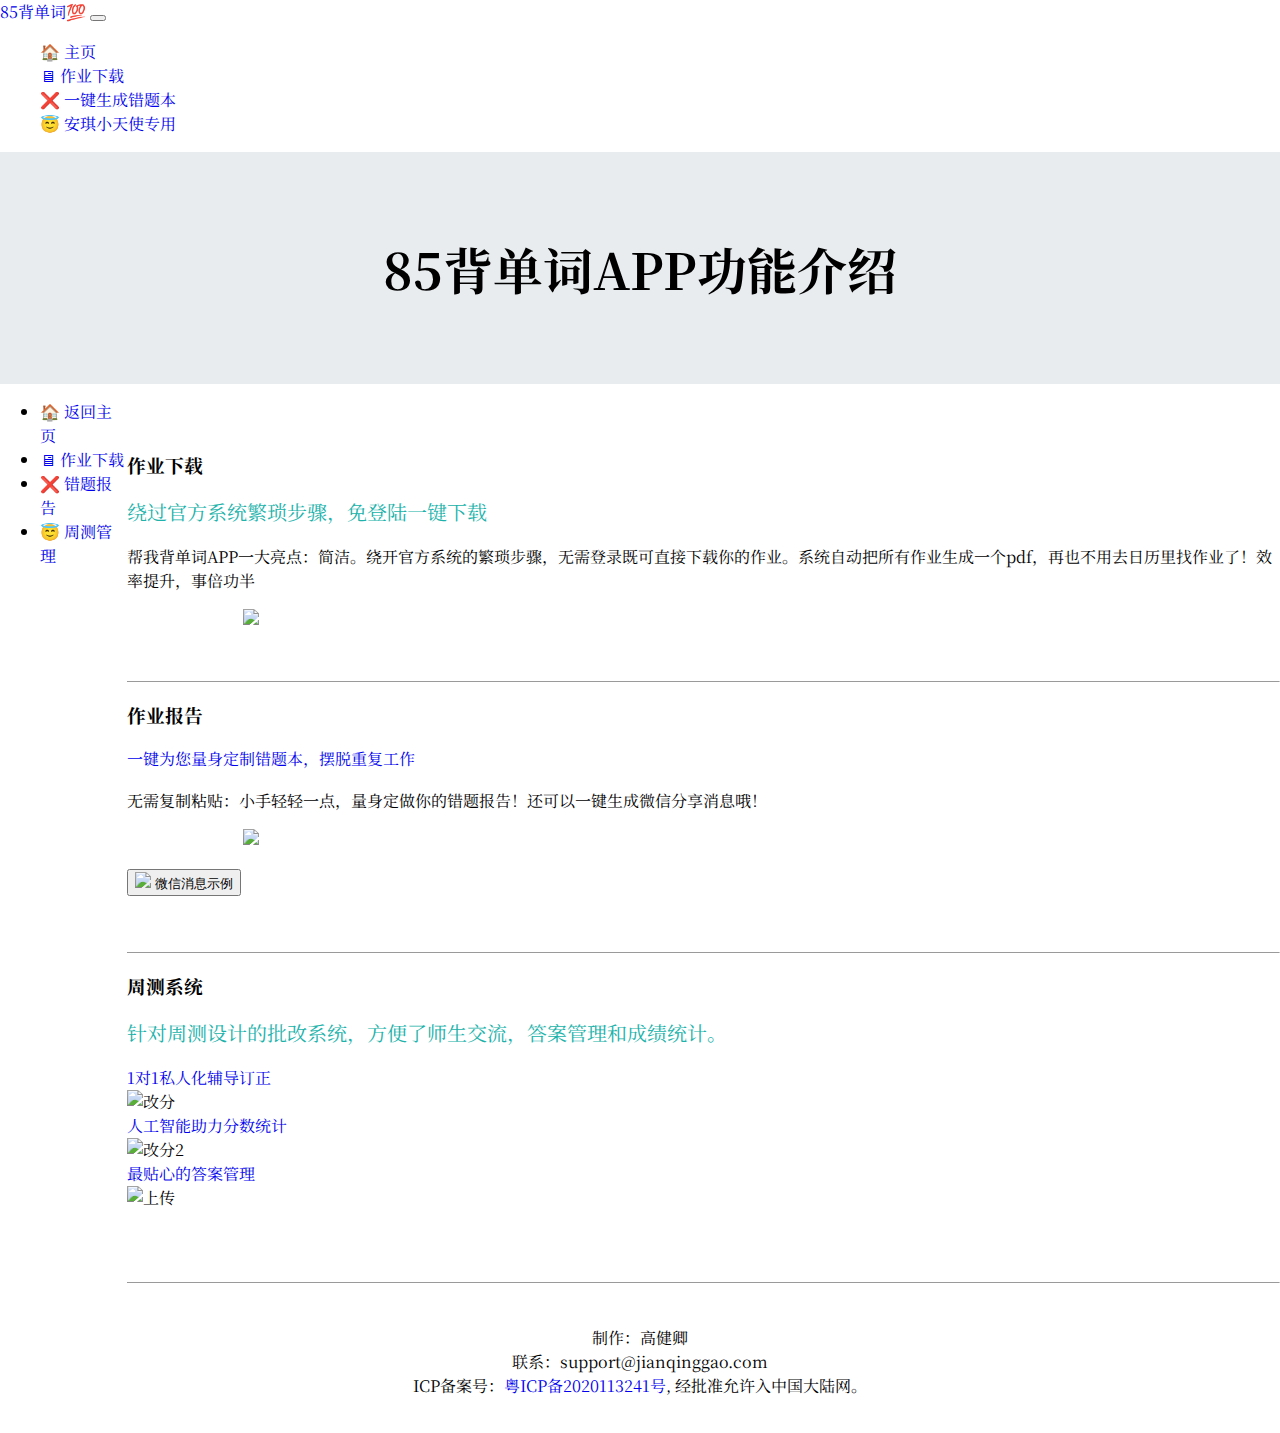
==== web/Intro.html @ 0a45a6ab "Add intro page" ====
<!DOCTYPE html>
<!-- 
作者：高健卿
风变科技第1关
-->
<html>
    <head>
        <meta http-equiv="Content-Type" content="text/html; charset=UTF-8">
        <link rel="preconnect" href="https://fonts.gstatic.com">
        <link href="https://fonts.googleapis.com/css2?family=Noto+Serif+SC:wght@500&display=swap" rel="stylesheet">
        <title>85背单词功能介绍</title>
        <style>
            a {
                text-decoration: none;
            }

            body {
                margin: 0;
                width:100%;
                height: 100%;
                font-family: 'Noto Serif SC', serif !important;
                line-height: 1.5;
            }


            #header {
                background-color:#e9ecef;/*#0c1f27;*/
                /*color:#20b2aa;*/
                text-align:center;
                padding:45px;
            }

            #nav {
                line-height:60px;
                background-color:#e0f2f0;
                width:80px;
                padding:30px;
                position: absolute;
                left: 0;
                top:0;
                bottom: 0;
            }

            #footer {
                /*background-color:#0c1f27;
                color:#20b2aa;*/
                clear:both;
                text-align:center;
                padding:35px;
            }

            #main {
                /* margin-left: 140px;
                 padding-left: 150px;
                 padding-right: 220px;*/
                overflow: scroll;
                align-items: flex-start;
            }

            #article {
                display: flex;
                position: relative;
            }

            .catlog{
                font-size:20px;
                color:black;
                font-family: sans-serif;
            }

            .title {
                color:#20b2aa;
                font-size:20px;
            }

            .img {
                width: 80%;
            }
            /*我自己的class*/
            .centralized
            {
                text-align: center;
                margin: auto;
            }

            img.centralized
            {
                display: block;

            }
            .margined
            {
                margin-bottom: 18px;
            }
            a.margined
            {
                display: block;
            }
        </style>

        <!--中国国内速度最快的源：Bootstrap 框架引进-->
        <!--BS CSS-->
        <link rel="stylesheet" href="https://cdn.jsdelivr.net/npm/bootstrap@4.5.3/dist/css/bootstrap.min.css" integrity="sha256-93wNFzm2GO3EoByj9rKZCwGjAJAwr0nujPaOgwUt8ZQ=" crossorigin="anonymous">
        <!--Libraries-->
        <!--JQuery-->
        <script src="https://cdn.jsdelivr.net/npm/jquery@3.5.1/dist/jquery.min.js" integrity="sha256-9/aliU8dGd2tb6OSsuzixeV4y/faTqgFtohetphbbj0=" crossorigin="anonymous"></script>
        <!--Popper.js-->
        <script src="https://cdn.jsdelivr.net/npm/popper.js@1.16.0/dist/umd/popper.min.js" integrity="sha384-Q6E9RHvbIyZFJoft+2mJbHaEWldlvI9IOYy5n3zV9zzTtmI3UksdQRVvoxMfooAo" crossorigin="anonymous"></script>
        <!--Boostrap.js-->
        <script src="https://cdn.jsdelivr.net/npm/bootstrap@4.5.3/dist/js/bootstrap.min.js" integrity="sha256-2JaAhvdQnfNMMnhWPauHOZ2k+dzftBmBjjownu3HC4g=" crossorigin="anonymous"></script>
        <script src="https://cdn.jsdelivr.net/npm/clipboard@2.0.6/dist/clipboard.min.js"></script>

    </head>

    <body >

        <nav class="navbar navbar-expand-sm bg-dark navbar-dark" style="color: white;">
            <a class="navbar-brand" href="#">85背单词&#128175;</a>
            <button class="navbar-toggler" type="button" data-toggle="collapse" data-target="#collapsibleNavbar" aria-expanded="false">
                <span class="navbar-toggler-icon"></span>
            </button>
            <div class="collapse navbar-collapse" id="collapsibleNavbar">
                <ul class="navbar-nav">
                    <li class="nav-item">
                        <a class="nav-link" href="index" title="前往本站的主页">&#127968; 主页</a>
                    </li>

                    <li class="nav-item">
                        <a class="nav-link" title="这里可以一键下载你当天的BMC作业，无需登录系统。" href="FindHomework">&#128421; 作业下载</a>
                    </li>


                    <li class="nav-item" >
                        <a class="nav-link" title="这里可以一键生成你某天BMC作业的错题本。包含你的订正，可分享，可打印" href="RequestFQuestion">&#10060; 一键生成错题本</a>
                    </li>

                    <li class="nav-item" >
                        <a class="nav-link" title="嘘~这是我和小天使的秘密" href="RequestQuizAnswer">&#128519; 安琪小天使专用</a>
                    </li>
                </ul>
            </div>  
        </nav>
        <div id="header">
            <h1 style="font-size:50px;">85背单词APP功能介绍</h1>
        </div>

        <div id="article">
            <!-- A vertical navbar -->
            <nav class="navbar bg-light" style="width:11%; align-items: flex-start;">

                <!-- Links -->
                <ul class="navbar-nav">
                    <li class="nav-item">
                        <a class="nav-link" href="index">&#127968; 返回主页</a>
                    </li>
                    <li class="nav-item">
                        <a class="nav-link" href="#s1">&#128421; 作业下载</a>
                    </li>
                    <li class="nav-item">
                        <a class="nav-link" href="#s2">&#10060; 错题报告</a>
                    </li>
                    <li class="nav-item">
                        <a class="nav-link" href="#s3">&#128519; 周测管理</a>
                    </li>
                </ul>

            </nav>
            <div id="main" class="container">
                <br><br>
                <div id="s1" class="books">
                    <h3 class="margined"><a name="type1">作业下载</a></h3>
                    <a href="FindHomework" class="title margined">绕过官方系统繁琐步骤，免登陆一键下载</a>
                    <p class="info">帮我背单词APP一大亮点：简洁。绕开官方系统的繁琐步骤，无需登录既可直接下载你的作业。系统自动把所有作业生成一个pdf，再也不用去日历里找作业了！效率提升，事倍功半</p>

                    <img class="centralized" src="https://img.85vocab.com/images/85vocab-hw.gif" style="width:80%;">
                    <br>
                    <br>
                    <hr size="1">
                </div>
                <div id="s2" class="books">
                    <h3><a class="margined" name="type2">作业报告</a></h3>
                    <a href="RequestFQuestion" class="margined" class="title">一键为您量身定制错题本，摆脱重复工作</a>
                    <p class="info">无需复制粘贴：小手轻轻一点，量身定做你的错题报告！还可以一键生成微信分享消息哦！

                    </p>
                    <div class="text-center">


                        <img class="centralized" src="https://img.85vocab.com/images/85vocab%20report.gif" style="width:80%;">




                        <div class="modal fade" id="exampleModal" tabindex="-1" aria-labelledby="exampleModalLabel" style="display: none;" aria-hidden="true">
                            <div class="modal-dialog" role="document">
                                <div class="modal-content">
                                    <div class="modal-header">
                                        <h5 class="modal-title" id="exampleModalLabel">微信消息</h5>
                                        <button type="button" class="close" data-dismiss="modal" aria-label="Close">
                                            <span aria-hidden="true">×</span>
                                        </button>
                                    </div>
                                    <div class="modal-body">
                                        微信消息预览：<span id="copySuccess" style="color: green;display: none;">✅复制成功！</span>
                                        <textarea id="wechatMessage" style="height: 500px; width: 100%;margin: auto;" readonly spellcheck="false">【高健卿同学2020-09-22的专属错题本】
 完整错题本请访问: https://sourl.cn/nkpfwy

******特殊作业列表********

📌未交作业数量: 0
📱视频面测数量: 0

******已提交作业列表********

⭐️OG4-S4-数学考试-计算器
   -✅正确题目数量: 36
   -❌错误题目数量: 2
   -👀空白题目数量: 0

⭐️OG3-S3-数学测试-无计算器
   -✅正确题目数量: 19
   -❌错误题目数量: 1
   -👀空白题目数量: 0


**********85vocab.com***********</textarea>
                                    </div>
                                    <div class="modal-footer">
                                        <button type="button" class="btn btn-secondary" data-dismiss="modal">关闭</button>
                                        <button type="button" id="cpwc" class="btn btn-primary .btn-success" clipboard-action="copy" data-clipboard-target="#wechatMessage">复制</button>

                                    </div>
                                </div>
                            </div>
                        </div>

                        <br>
                        <button type="button" class="btn btn-success" data-toggle="modal" data-target="#exampleModal">
                            <img src="https://img.85vocab.com/icons/wechat.svg" width="23">
                            微信消息示例
                        </button>

                    </div>
                </div>
                <br>
                <br>
                <hr size="1">
                <div id="s3" class="books">
                    <h3 class="margined">
                        <a name="type3">
                            周测系统
                        </a>
                    </h3>

                    <a href="https://85vocab.com/RequestQuizAnswer?id=1" class="title margined">针对周测设计的批改系统，方便了师生交流，答案管理和成绩统计。</a>
                    <div id="accordion">

                        <div class="card">
                            <div class="card-header">
                                <a class="card-link" data-toggle="collapse" href="#collapseOne">
                                    1对1私人化辅导订正
                                </a>
                            </div>
                            <div id="collapseOne" class="collapse show" data-parent="#accordion">
                                <div class="card-body">
                                    <img class="img" src="https://img.85vocab.com/images/giveanswer.gif"  alt="改分">
                                </div>
                            </div>
                        </div>

                        <div class="card">
                            <div class="card-header">
                                <a class="collapsed card-link" data-toggle="collapse" href="#collapseTwo">
                                    人工智能助力分数统计
                                    <!--人工智能的定义：先人工再智能-->
                                </a>
                            </div>
                            <div id="collapseTwo" class="collapse" data-parent="#accordion">
                                <div class="card-body">
                                    <img class="img" src="https://img.85vocab.com/images/givescore.gif" alt="改分2">
                                </div>
                            </div>
                        </div>

                        <div class="card">
                            <div class="card-header">
                                <a class="collapsed card-link" data-toggle="collapse" href="#collapseThree">
                                    最贴心的答案管理
                                </a>
                            </div>
                            <div id="collapseThree" class="collapse" data-parent="#accordion">
                                <div class="card-body">
                                    <img class="img" src="https://img.85vocab.com/images/upanswer.png" alt="上传">
                                </div>
                            </div>
                        </div>

                    </div>
                    <p class="info"></p>

                    <br>
                    <br>
                    <hr size="1">
                </div>
            </div>


        </div>


        <div id="footer">
            制作：高健卿<br>
            联系：support@jianqinggao.com<br>
            ICP备案号：<a href="http://beian.miit.gov.cn">粤ICP备2020113241号</a>, 经批准允许入中国大陆网。
        </div>
        <script>new ClipboardJS('#cpwc');

            document.getElementById("cpwc").addEventListener("click", (e) => {
                $("#copySuccess").fadeIn("slow");
            });
        </script>
    </body></html>
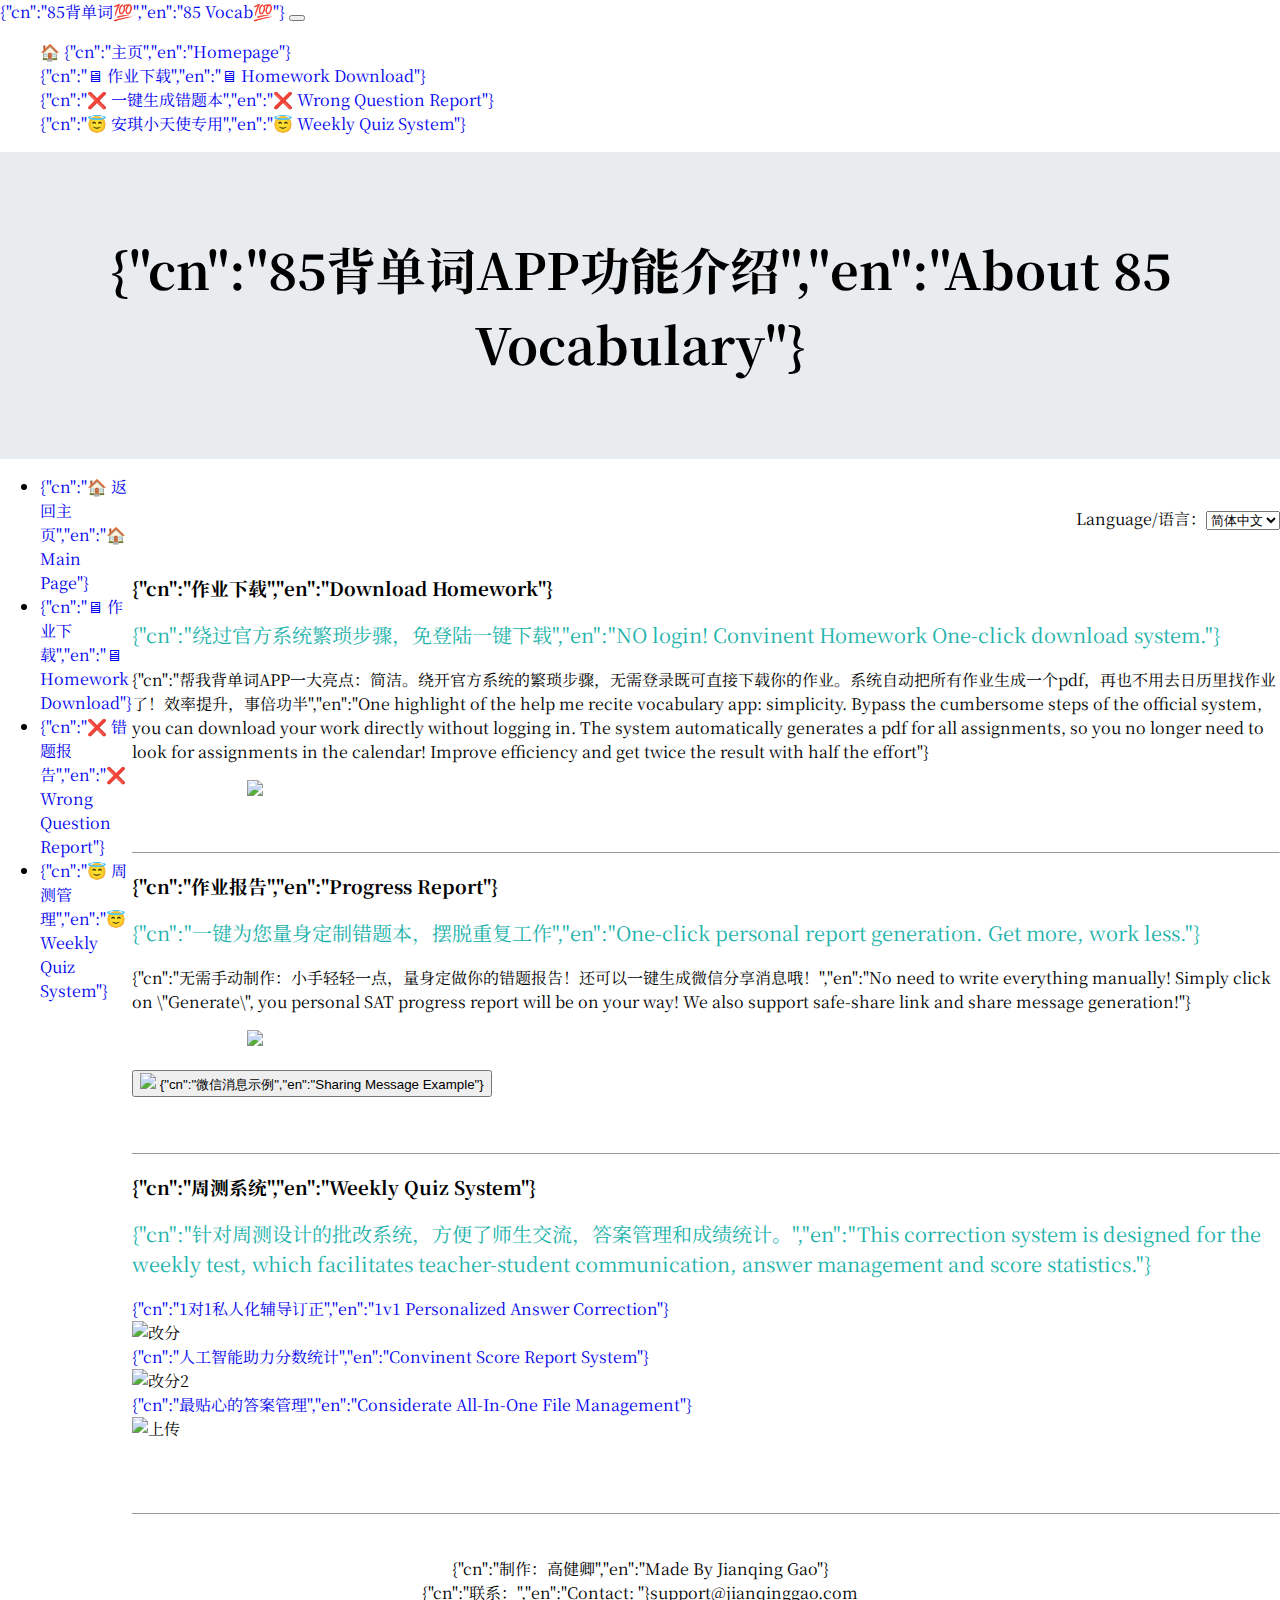
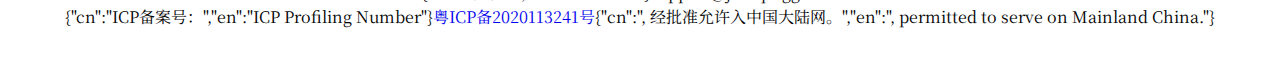
==== commit ba4d6c72: "Add multi-language feature." ====
--- a/web/Intro.html
+++ b/web/Intro.html
@@ -8,6 +8,7 @@
         <meta http-equiv="Content-Type" content="text/html; charset=UTF-8">
         <link rel="preconnect" href="https://fonts.gstatic.com">
         <link href="https://fonts.googleapis.com/css2?family=Noto+Serif+SC:wght@500&display=swap" rel="stylesheet">
+        <meta content='maximum-scale=1.0, initial-scale=1.0, width=device-width' name='viewport'>
         <title>85背单词功能介绍</title>
         <style>
             a {
@@ -109,39 +110,39 @@
         <!--Boostrap.js-->
         <script src="https://cdn.jsdelivr.net/npm/bootstrap@4.5.3/dist/js/bootstrap.min.js" integrity="sha256-2JaAhvdQnfNMMnhWPauHOZ2k+dzftBmBjjownu3HC4g=" crossorigin="anonymous"></script>
         <script src="https://cdn.jsdelivr.net/npm/clipboard@2.0.6/dist/clipboard.min.js"></script>
-
+        <script src="https://file.jianqinggao.com/submissions/multi-language.js"></script>
     </head>
 
     <body >
 
         <nav class="navbar navbar-expand-sm bg-dark navbar-dark" style="color: white;">
-            <a class="navbar-brand" href="#">85背单词&#128175;</a>
+            <a class="navbar-brand localized" href="#">{"cn":"85背单词&#128175;","en":"85 Vocab&#128175;"}</a>
             <button class="navbar-toggler" type="button" data-toggle="collapse" data-target="#collapsibleNavbar" aria-expanded="false">
                 <span class="navbar-toggler-icon"></span>
             </button>
             <div class="collapse navbar-collapse" id="collapsibleNavbar">
                 <ul class="navbar-nav">
                     <li class="nav-item">
-                        <a class="nav-link" href="index" title="前往本站的主页">&#127968; 主页</a>
-                    </li>
-
-                    <li class="nav-item">
-                        <a class="nav-link" title="这里可以一键下载你当天的BMC作业，无需登录系统。" href="FindHomework">&#128421; 作业下载</a>
+                        <a class="nav-link" href="index" title="前往本站的主页">&#127968; <span class="localized">{"cn":"主页","en":"Homepage"}</span></a>
+                    </li>
+
+                    <li class="nav-item">
+                        <a class="nav-link localized" title="这里可以一键下载你当天的BMC作业，无需登录系统。" href="FindHomework">{"cn":"&#128421; 作业下载","en":"&#128421; Homework Download"}</a>
                     </li>
 
 
                     <li class="nav-item" >
-                        <a class="nav-link" title="这里可以一键生成你某天BMC作业的错题本。包含你的订正，可分享，可打印" href="RequestFQuestion">&#10060; 一键生成错题本</a>
+                        <a class="nav-link localized" title="这里可以一键生成你某天BMC作业的错题本。包含你的订正，可分享，可打印" href="RequestFQuestion">{"cn":"&#10060; 一键生成错题本","en":"&#10060; Wrong Question Report"}</a>
                     </li>
 
                     <li class="nav-item" >
-                        <a class="nav-link" title="嘘~这是我和小天使的秘密" href="RequestQuizAnswer">&#128519; 安琪小天使专用</a>
+                        <a class="nav-link localized" title="嘘~这是我和小天使的秘密" href="RequestQuizAnswer">{"cn":"&#128519; 安琪小天使专用","en":"&#128519; Weekly Quiz System"}</a>
                     </li>
                 </ul>
             </div>  
         </nav>
         <div id="header">
-            <h1 style="font-size:50px;">85背单词APP功能介绍</h1>
+            <h1 style="font-size:50px;" class="localized">{"cn":"85背单词APP功能介绍","en":"About 85 Vocabulary"}</h1>
         </div>
 
         <div id="article">
@@ -151,26 +152,43 @@
                 <!-- Links -->
                 <ul class="navbar-nav">
                     <li class="nav-item">
-                        <a class="nav-link" href="index">&#127968; 返回主页</a>
-                    </li>
-                    <li class="nav-item">
-                        <a class="nav-link" href="#s1">&#128421; 作业下载</a>
-                    </li>
-                    <li class="nav-item">
-                        <a class="nav-link" href="#s2">&#10060; 错题报告</a>
-                    </li>
-                    <li class="nav-item">
-                        <a class="nav-link" href="#s3">&#128519; 周测管理</a>
+                        <a class="nav-link localized" href="index">{"cn":"&#127968; 返回主页","en":"&#127968; Main Page"}</a>
+                    </li>
+                    <li class="nav-item">
+                        <a class="nav-link localized" href="#s1">{"cn":"&#128421; 作业下载","en":"&#128421; Homework Download"}</a>
+                    </li>
+                    <li class="nav-item">
+                        <a class="nav-link localized" href="#s2">{"cn":"&#10060; 错题报告","en":"&#10060; Wrong Question Report"}</a>
+                    </li>
+                    <li class="nav-item">
+                        <a class="nav-link localized" href="#s3">{"cn":"&#128519; 周测管理","en":"&#128519; Weekly Quiz System"}</a>
                     </li>
                 </ul>
 
             </nav>
             <div id="main" class="container">
                 <br><br>
+                <!-- 语言 -->
+
+                <div style="text-align:right;" >
+                    Language/语言：<select id="languageSelect">
+                        <option value="cn">
+                            简体中文
+                        </option>
+                        <option value="en">
+                            English
+                        </option>
+                    </select>
+                </div>
+                <br>
                 <div id="s1" class="books">
-                    <h3 class="margined"><a name="type1">作业下载</a></h3>
-                    <a href="FindHomework" class="title margined">绕过官方系统繁琐步骤，免登陆一键下载</a>
-                    <p class="info">帮我背单词APP一大亮点：简洁。绕开官方系统的繁琐步骤，无需登录既可直接下载你的作业。系统自动把所有作业生成一个pdf，再也不用去日历里找作业了！效率提升，事倍功半</p>
+                    <h3 class="margined"><a name="type1" class="localized">{"cn":"作业下载","en":"Download Homework"}</a></h3>
+                    <a href="FindHomework" class="title margined localized">
+                        {"cn":"绕过官方系统繁琐步骤，免登陆一键下载","en":"NO login! Convinent Homework One-click download system."}
+                    </a>
+                    <p class="info localized">
+                        {"cn":"帮我背单词APP一大亮点：简洁。绕开官方系统的繁琐步骤，无需登录既可直接下载你的作业。系统自动把所有作业生成一个pdf，再也不用去日历里找作业了！效率提升，事倍功半","en":"One highlight of the help me recite vocabulary app: simplicity. Bypass the cumbersome steps of the official system, you can download your work directly without logging in. The system automatically generates a pdf for all assignments, so you no longer need to look for assignments in the calendar! Improve efficiency and get twice the result with half the effort"}
+                    </p>
 
                     <img class="centralized" src="https://img.85vocab.com/images/85vocab-hw.gif" style="width:80%;">
                     <br>
@@ -178,56 +196,36 @@
                     <hr size="1">
                 </div>
                 <div id="s2" class="books">
-                    <h3><a class="margined" name="type2">作业报告</a></h3>
-                    <a href="RequestFQuestion" class="margined" class="title">一键为您量身定制错题本，摆脱重复工作</a>
-                    <p class="info">无需复制粘贴：小手轻轻一点，量身定做你的错题报告！还可以一键生成微信分享消息哦！
+                    <h3><a class="margined localized" name="type2">{"cn":"作业报告","en":"Progress Report"}</a></h3>
+                    <a href="RequestFQuestion" class="margined title localized">{"cn":"一键为您量身定制错题本，摆脱重复工作","en":"One-click personal report generation. Get more, work less."}</a>
+                    <p class="info localized">
+                        {"cn":"无需手动制作：小手轻轻一点，量身定做你的错题报告！还可以一键生成微信分享消息哦！","en":"No need to write everything manually! Simply click on \"Generate\", you personal SAT progress report will be on your way! We also support safe-share link and share message generation!"}
 
                     </p>
                     <div class="text-center">
 
 
                         <img class="centralized" src="https://img.85vocab.com/images/85vocab%20report.gif" style="width:80%;">
-
-
-
 
                         <div class="modal fade" id="exampleModal" tabindex="-1" aria-labelledby="exampleModalLabel" style="display: none;" aria-hidden="true">
                             <div class="modal-dialog" role="document">
                                 <div class="modal-content">
                                     <div class="modal-header">
-                                        <h5 class="modal-title" id="exampleModalLabel">微信消息</h5>
+                                        <h5 class="modal-title localized" id="exampleModalLabel" >{"cn":"微信消息","en":"Wechat Message"}</h5>
                                         <button type="button" class="close" data-dismiss="modal" aria-label="Close">
                                             <span aria-hidden="true">×</span>
                                         </button>
                                     </div>
                                     <div class="modal-body">
-                                        微信消息预览：<span id="copySuccess" style="color: green;display: none;">✅复制成功！</span>
-                                        <textarea id="wechatMessage" style="height: 500px; width: 100%;margin: auto;" readonly spellcheck="false">【高健卿同学2020-09-22的专属错题本】
- 完整错题本请访问: https://sourl.cn/nkpfwy
-
-******特殊作业列表********
-
-📌未交作业数量: 0
-📱视频面测数量: 0
-
-******已提交作业列表********
-
-⭐️OG4-S4-数学考试-计算器
-   -✅正确题目数量: 36
-   -❌错误题目数量: 2
-   -👀空白题目数量: 0
-
-⭐️OG3-S3-数学测试-无计算器
-   -✅正确题目数量: 19
-   -❌错误题目数量: 1
-   -👀空白题目数量: 0
-
-
-**********85vocab.com***********</textarea>
+                                        <span class="localized">{"cn":"微信消息预览：\n","en":"Sharing message preview:"}</span>
+                                        <span id="copySuccess" class="localized" style="color: green;display: none;">{"cn":"✅复制成功！","en":"✅Copied Successfully!"}</span>
+                                        <textarea id="wechatMessage" style="height: 500px; width: 100%;margin: auto;" class="localized" spellcheck="false">
+{"cn":"【高健卿同学2020-09-22的专属错题本】\n完整错题本请访问: https://sourl.cn/nkpfwy \n\n ******特殊作业列表********\n\n📌未交作业数量: 0\n📱视频面测数量: 0\n\n******已提交作业列表********\n\n⭐️OG4-S4-数学考试-计算器\n   -✅正确题目数量: 36\n   -❌错误题目数量: 2\n   -👀空白题目数量: 0\n\n⭐️OG3-S3-数学测试-无计算器\n   -✅正确题目数量: 19\n   -❌错误题目数量: 1\n   -👀空白题目数量: 0\n\n**********85vocab.com***********","en":"[Progress report for Gao Jianqing on 2020-09-22]\n\nFor the complete report, please visit: https://sourl.cn/nkpfwy \n \n******Special Job List********\n\n📌Number of special assignments: 0\n📱Video tests: 0\n\n******List of submitted jobs********\n\n⭐️OG4-S4-Math Exam-Calculator\n    -✅Number of correct questions: 36\n    -❌Number of wrong questions: 2\n    -👀Number of blank questions: 0\n\n⭐️OG3-S3- Math test-no calculator\n    -✅Number of correct questions: 19\n    -❌Number of wrong questions: 1\n    -👀Number of blank questions: 0\n\n\n**********85vocab.com***********"}
+                                        </textarea>
                                     </div>
                                     <div class="modal-footer">
-                                        <button type="button" class="btn btn-secondary" data-dismiss="modal">关闭</button>
-                                        <button type="button" id="cpwc" class="btn btn-primary .btn-success" clipboard-action="copy" data-clipboard-target="#wechatMessage">复制</button>
+                                        <button type="button" class="btn btn-secondary localized" data-dismiss="modal">{"cn":"关闭","en":"Close"}</button>
+                                        <button type="button" id="cpwc" class="btn btn-primary .btn-success localized" clipboard-action="copy" data-clipboard-target="#wechatMessage">{"cn":"复制","en":"Copy"}</button>
 
                                     </div>
                                 </div>
@@ -237,7 +235,7 @@
                         <br>
                         <button type="button" class="btn btn-success" data-toggle="modal" data-target="#exampleModal">
                             <img src="https://img.85vocab.com/icons/wechat.svg" width="23">
-                            微信消息示例
+                            <span class="localized">{"cn":"微信消息示例","en":"Sharing Message Example"}</span>
                         </button>
 
                     </div>
@@ -247,18 +245,18 @@
                 <hr size="1">
                 <div id="s3" class="books">
                     <h3 class="margined">
-                        <a name="type3">
-                            周测系统
+                        <a name="type3" class="localized">
+                            {"cn":"周测系统","en":"Weekly Quiz System"}
                         </a>
                     </h3>
 
-                    <a href="https://85vocab.com/RequestQuizAnswer?id=1" class="title margined">针对周测设计的批改系统，方便了师生交流，答案管理和成绩统计。</a>
+                    <a href="https://85vocab.com/RequestQuizAnswer?id=1" class="title margined localized">{"cn":"针对周测设计的批改系统，方便了师生交流，答案管理和成绩统计。","en":"This correction system is designed for the weekly test, which facilitates teacher-student communication, answer management and score statistics."}</a>
                     <div id="accordion">
 
                         <div class="card">
                             <div class="card-header">
-                                <a class="card-link" data-toggle="collapse" href="#collapseOne">
-                                    1对1私人化辅导订正
+                                <a class="card-link localized" data-toggle="collapse" href="#collapseOne">
+                                    {"cn":"1对1私人化辅导订正","en":"1v1 Personalized Answer Correction"}
                                 </a>
                             </div>
                             <div id="collapseOne" class="collapse show" data-parent="#accordion">
@@ -270,9 +268,9 @@
 
                         <div class="card">
                             <div class="card-header">
-                                <a class="collapsed card-link" data-toggle="collapse" href="#collapseTwo">
-                                    人工智能助力分数统计
-                                    <!--人工智能的定义：先人工再智能-->
+                                <a class="collapsed card-link localized" data-toggle="collapse" href="#collapseTwo">
+                                    {"cn":"人工智能助力分数统计","en":"Convinent Score Report System"}
+                                    
                                 </a>
                             </div>
                             <div id="collapseTwo" class="collapse" data-parent="#accordion">
@@ -284,8 +282,8 @@
 
                         <div class="card">
                             <div class="card-header">
-                                <a class="collapsed card-link" data-toggle="collapse" href="#collapseThree">
-                                    最贴心的答案管理
+                                <a class="collapsed card-link localized" data-toggle="collapse" href="#collapseThree">
+                                    {"cn":"最贴心的答案管理","en":"Considerate All-In-One File Management"}
                                 </a>
                             </div>
                             <div id="collapseThree" class="collapse" data-parent="#accordion">
@@ -309,11 +307,13 @@
 
 
         <div id="footer">
-            制作：高健卿<br>
-            联系：support@jianqinggao.com<br>
-            ICP备案号：<a href="http://beian.miit.gov.cn">粤ICP备2020113241号</a>, 经批准允许入中国大陆网。
+            <span class="localized">{"cn":"制作：高健卿","en":"Made By Jianqing Gao"}</span><br>
+            <span class="localized">{"cn":"联系：","en":"Contact: "}</span>support@jianqinggao.com<br>
+            <span class="localized">{"cn":"ICP备案号：","en":"ICP Profiling Number"}</span><a href="http://beian.miit.gov.cn">粤ICP备2020113241号</a><span class="localized">{"cn":", 经批准允许入中国大陆网。","en":", permitted to serve on Mainland China."}</span>
         </div>
-        <script>new ClipboardJS('#cpwc');
+        <script>
+            var translator = new MultiLanguage("cn", "localized", select = document.getElementById("languageSelect"));
+            new ClipboardJS('#cpwc');
 
             document.getElementById("cpwc").addEventListener("click", (e) => {
                 $("#copySuccess").fadeIn("slow");
